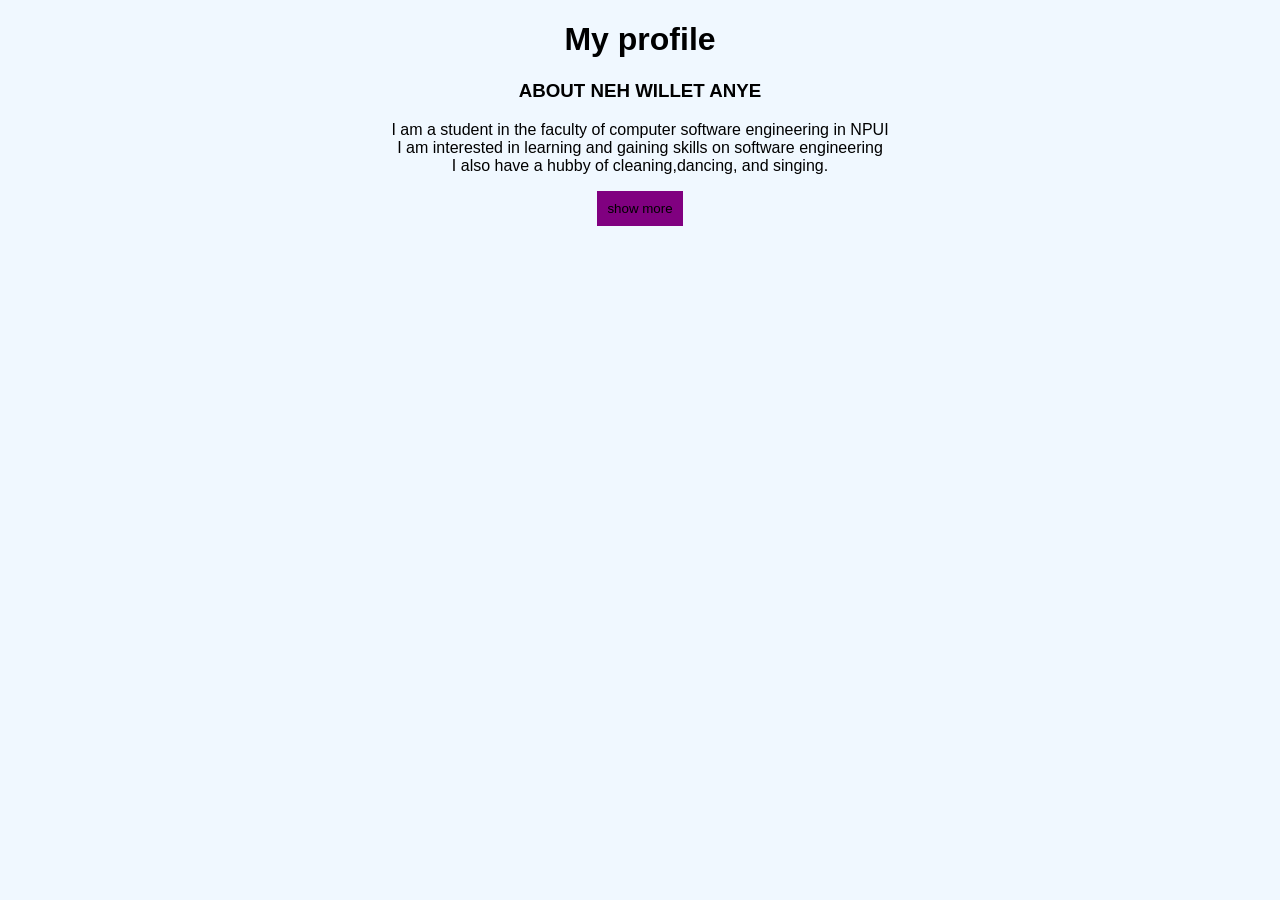
==== profile-page/index.html @ 0bcb6adc "Add script.js with style.css to index.html to create a profile page" ====
<!DOCTYPE html>
<html>
    <head>    
        <title> My personal profile</title>
        <link rel="stylesheet" href="style.css">
    </head>

    <body>
            <h1>My profile</h1>
            <h3>ABOUT NEH WILLET ANYE</h3>
                <p> I am a student in the faculty of computer software engineering in NPUI<br>I am interested in learning and gaining skills on software engineering<br>I also have a hubby of cleaning,dancing, and singing.</p>
            <button onclick="toggleAbout()">show more</button>
            <div id="about" style="display:none">
                <p>I love SWE am working and hoping to gain more skills in this SWE track and become a better developer.</p>
            </div>

            <script src="script.js"></script>
    </body>
    </html>
---- profile-page/style.css ----
body {
    font-family: Arial;
    background-color: rgb(240, 248, 255);
    text-align:center;
}
button {
    padding: 10px;
    background-color: purple;
    color: black;
    border: none;
}
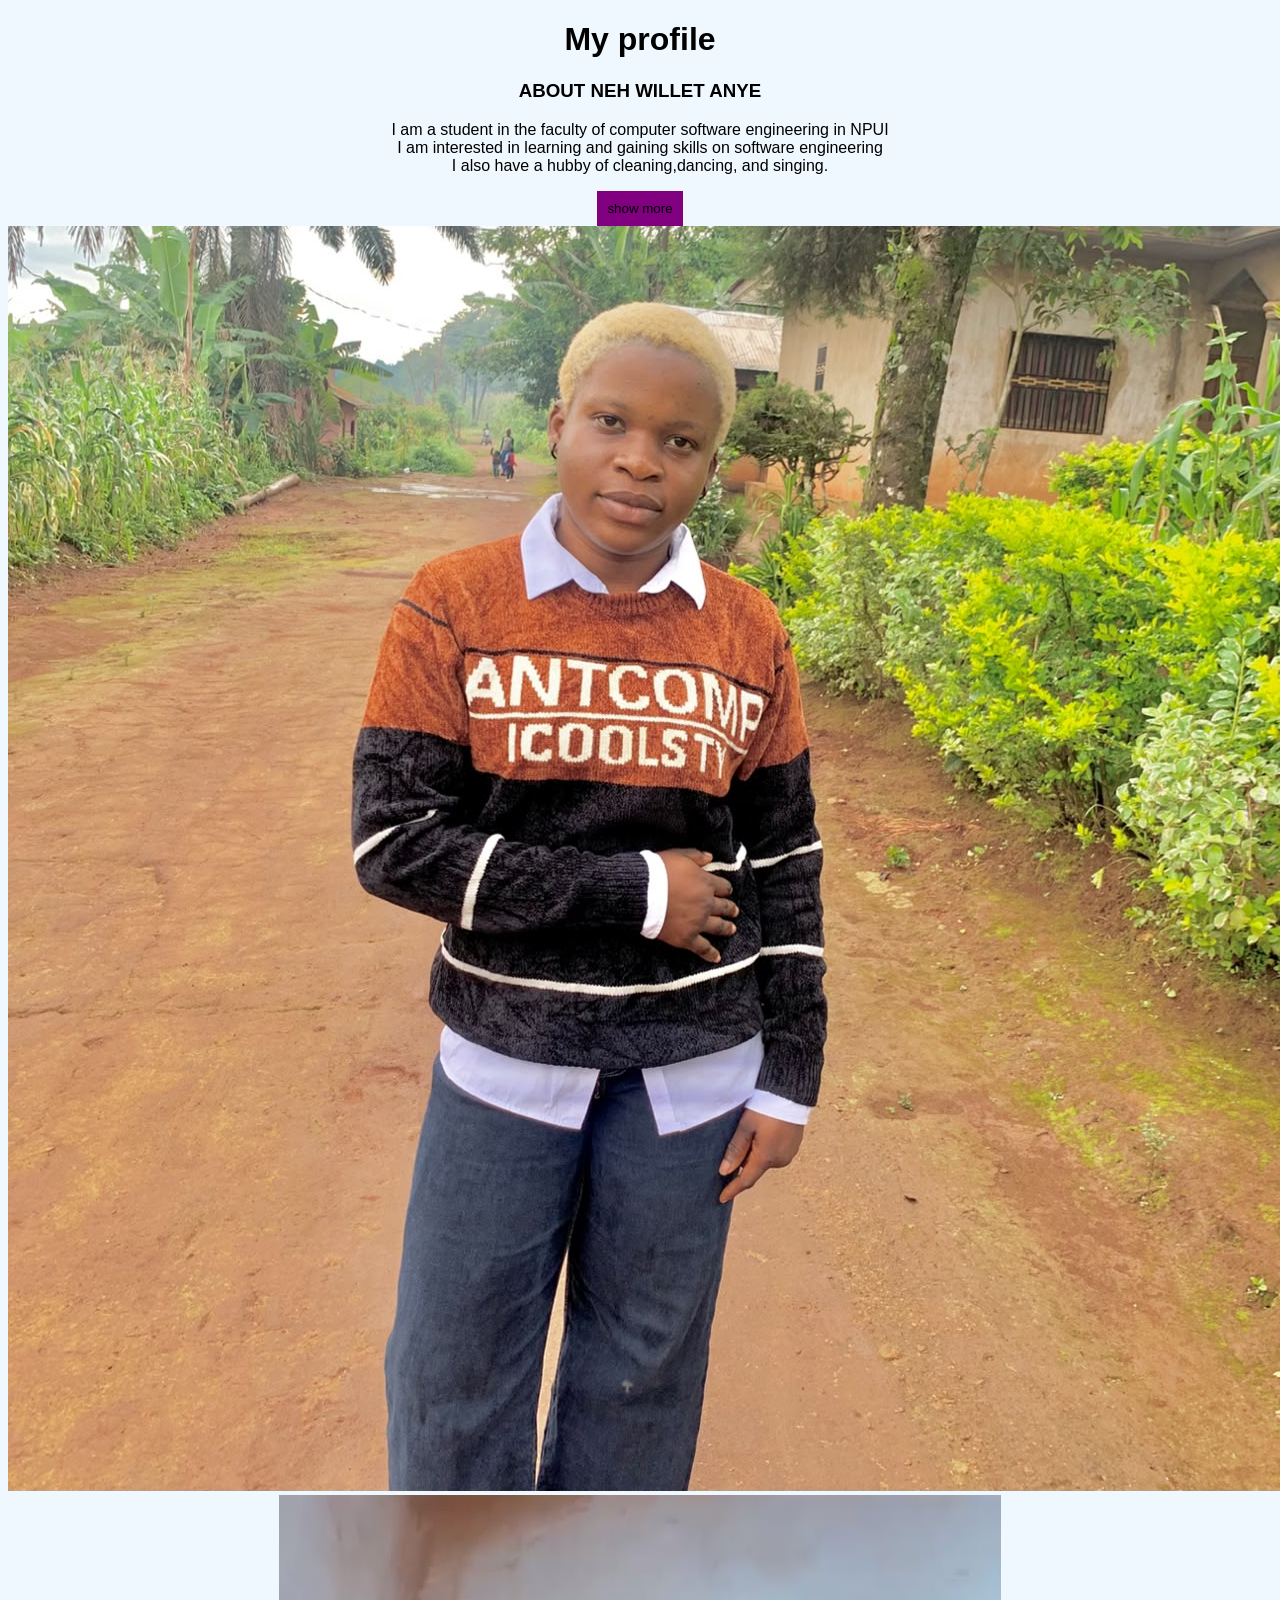
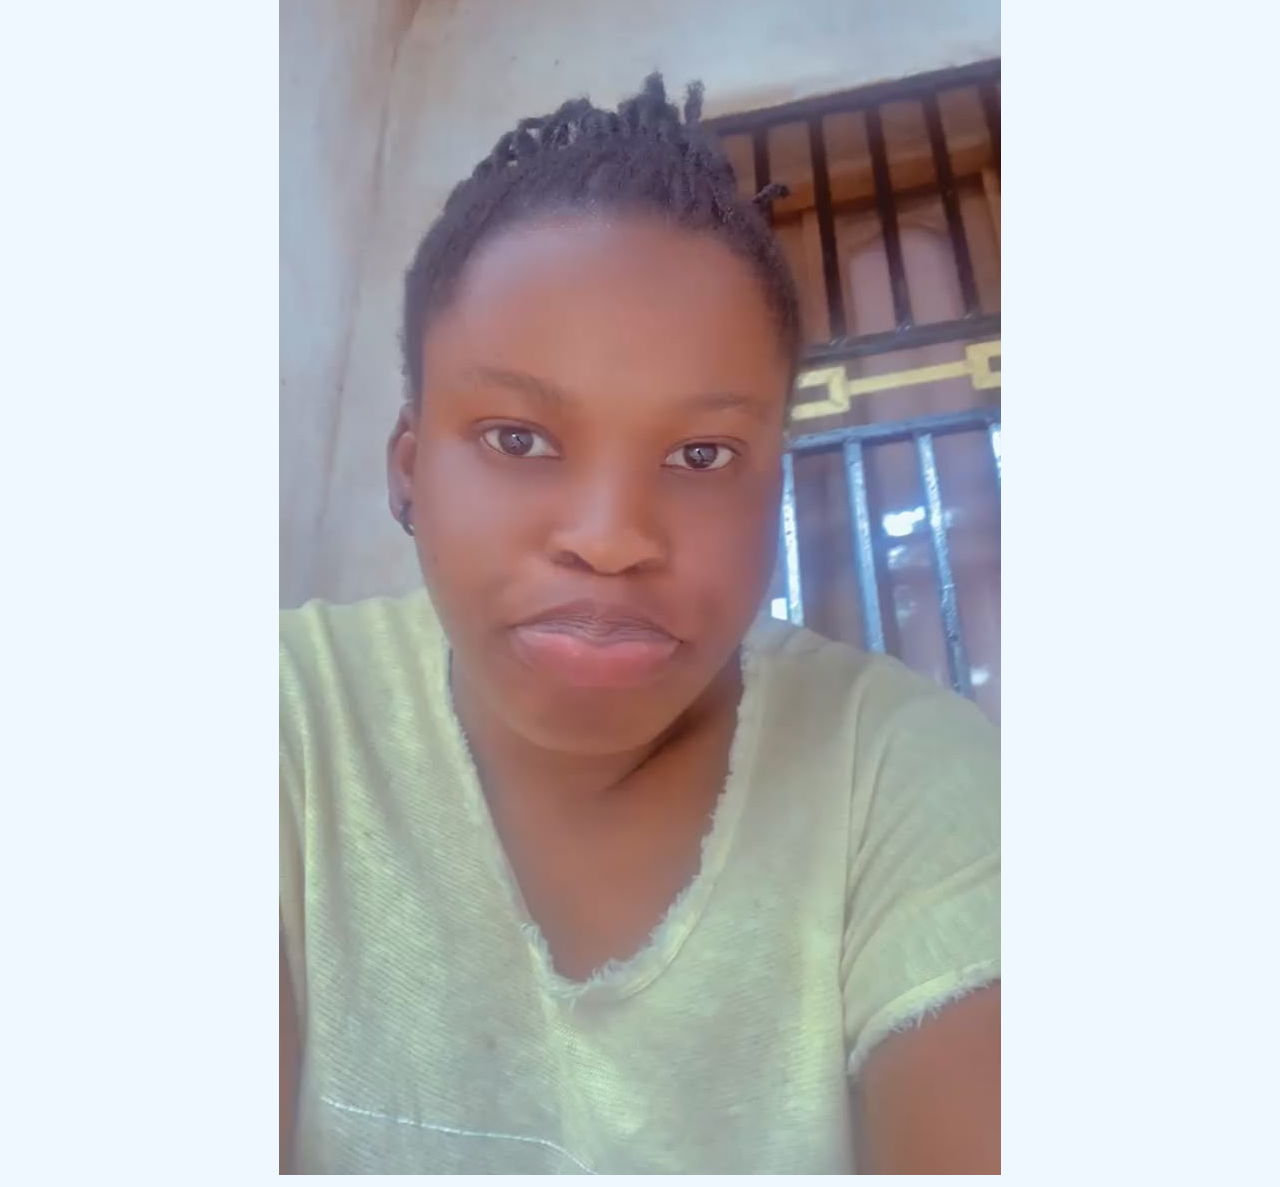
==== commit eb1ea72d: "first web responsive" ====
--- a/profile-page/index.html
+++ b/profile-page/index.html
@@ -14,6 +14,9 @@
                 <p>I love SWE am working and hoping to gain more skills in this SWE track and become a better developer.</p>
             </div>
 
+            <img src="myphoto.jpeg" alt="myphoto">
+            <img src="picture.jpeg" alt="mypicture">
+
             <script src="script.js"></script>
     </body>
     </html>
--- a/profile-page/style.css
+++ b/profile-page/style.css
@@ -8,4 +8,4 @@
     background-color: purple;
     color: black;
     border: none;
-}+}
